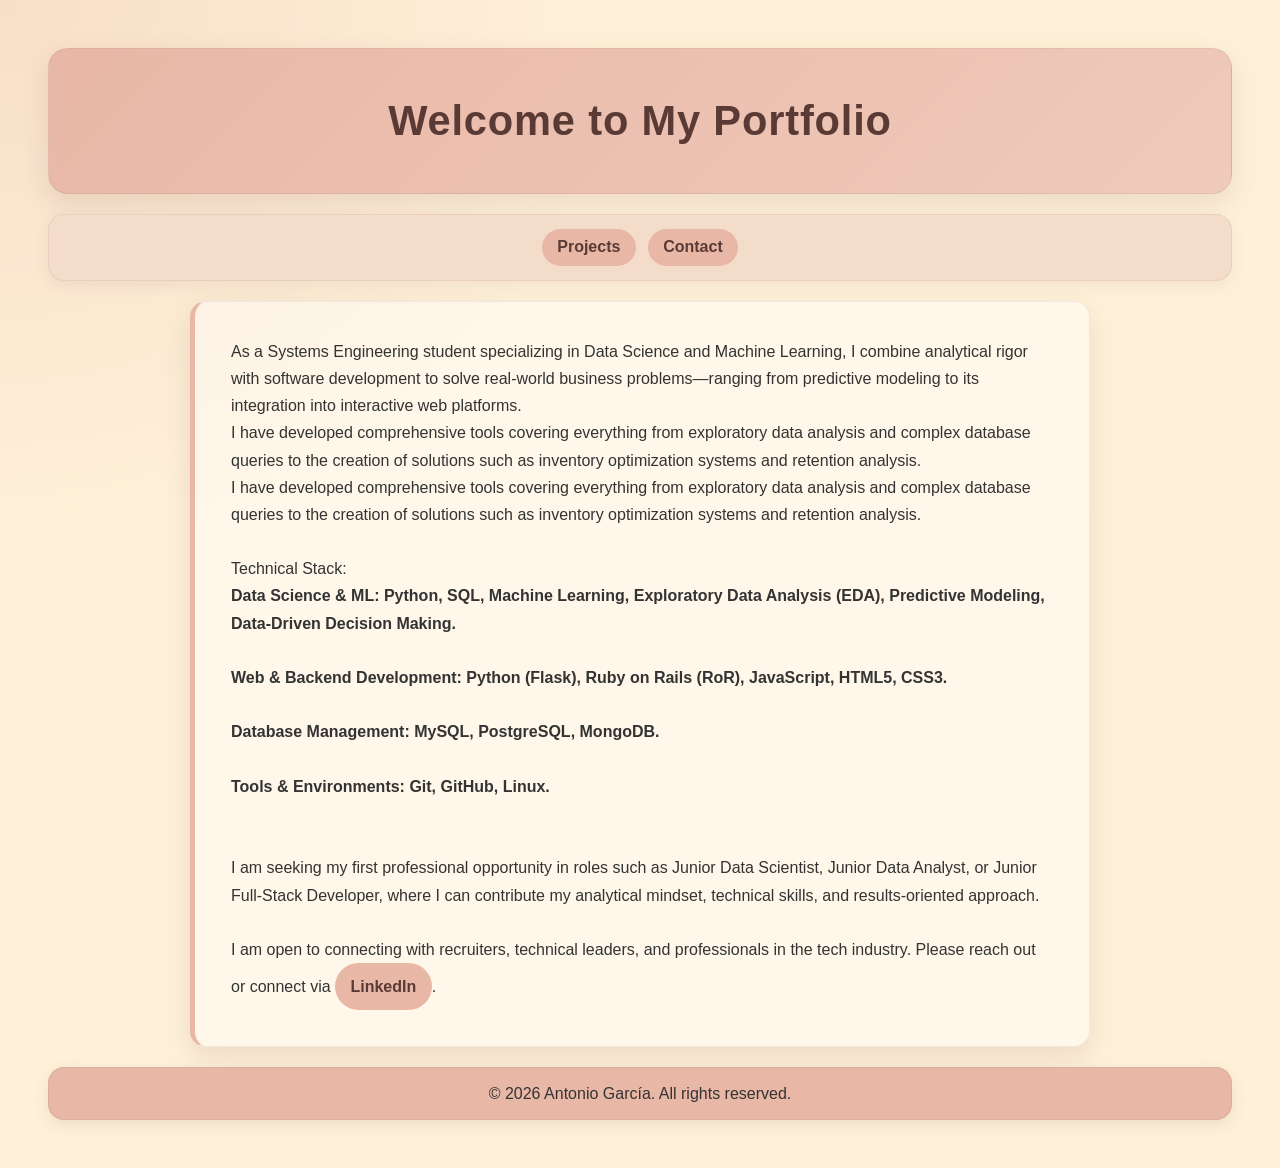
==== index.html @ eaaa6753 "create a portafolio of my projects actives" ====
<!DOCTYPE html>
<html lang="en">
<head>
    <meta charset="UTF-8">
    <meta name="viewport" content="width=device-width, initial-scale=1.0">
    <title>Portfolio</title>
    <link rel="stylesheet" href="CSS/style.css">
</head>
<body>
    <header>
        <h1>Welcome to My Portfolio</h1>
    </header>

    <nav class="navbar">
        <a href="html/projects.html">Projects</a>
        <a href="html/contact.html">Contact</a>
    </nav>
    <p>
        As a Systems Engineering student specializing in Data Science and Machine Learning, I combine analytical rigor with software development to solve real-world business problems—ranging from predictive modeling to its integration into interactive web platforms.
        <br>        
        I have developed comprehensive tools covering everything from exploratory data analysis and complex database queries to the creation of solutions such as inventory optimization systems and retention analysis.
        <br>        
        I have developed comprehensive tools covering everything from exploratory data analysis and complex database queries to the creation of solutions such as inventory optimization systems and retention analysis.
            <br>        
        <br>        
        Technical Stack:
        <strong>
         <br>
            Data Science & ML: Python, SQL, Machine Learning, Exploratory Data Analysis (EDA), Predictive Modeling, Data-Driven Decision Making.
            <br>        
            <br>        
            Web & Backend Development: Python (Flask), Ruby on Rails (RoR), JavaScript, HTML5, CSS3.
            <br>        
            <br>        
            Database Management: MySQL, PostgreSQL, MongoDB.
            <br>        
            <br>
            Tools & Environments: Git, GitHub, Linux.
            <br>        
            <br>
        </strong>
        <br>
        I am seeking my first professional opportunity in roles such as Junior Data Scientist, Junior Data Analyst, or Junior Full-Stack Developer, where I can contribute my analytical mindset, technical skills, and results-oriented approach.
        <br>        
        <br>
        I am open to connecting with recruiters, technical leaders, and professionals in the tech industry. Please reach out or connect via <a href="https://www.linkedin.com/in/antoniogarc%C3%ADa27121994/" target="_blank">LinkedIn</a>.
        <br>        
    </p>

    <footer>
        <p>&copy; 2026 Antonio García. All rights reserved.</p>
    </footer>
    
</body>
---- CSS/style.css ----
:root {
    color-scheme: light;
    --color-background: #fff1d9;
    --color-peach: #e8b7a6;
    --color-cream: #f4dccb;
    --color-text: #333;
    --color-accent: #5a3a35;
    --shadow-soft: 0 10px 28px rgba(90, 58, 53, 0.12);
}

* {
    box-sizing: border-box;
}

html {
    scroll-behavior: smooth;
}

body {
    min-height: 100vh;
    margin: 0;
    padding: clamp(0.75rem, 4vw, 3rem);
    display: flex;
    flex-direction: column;
    gap: clamp(0.75rem, 2.5vw, 1.25rem);
    color: var(--color-text);
    background:
        radial-gradient(ellipse at top left, rgba(232, 183, 166, 0.32), transparent 38rem),
        var(--color-background);
    font-family: "Segoe UI", Tahoma, sans-serif;
}

body > * {
    width: 100%;
    min-width: 0;
}

header {
    padding: clamp(1.25rem, 5vw, 3rem) clamp(0.75rem, 4vw, 1.5rem);
    border: 1px solid rgba(90, 58, 53, 0.08);
    border-radius: 1.25rem;
    background: linear-gradient(135deg, var(--color-peach), #f0cabb);
    box-shadow: var(--shadow-soft);
}

header h1 {
    margin: 0;
    color: var(--color-accent);
    text-align: center;
    font-size: clamp(1.8rem, 5vw, 2.6rem);
    letter-spacing: 0.02em;
}

nav.navbar {
    display: flex;
    justify-content: center;
    flex-wrap: wrap;
    gap: 0.75rem;
    padding: 0.85rem;
    border: 1px solid rgba(90, 58, 53, 0.08);
    border-radius: 1rem;
    background-color: var(--color-cream);
    box-shadow: 0 5px 16px rgba(90, 58, 53, 0.08);
}

a {
    display: inline-block;
    padding: 0.55rem 0.9rem;
    border: 1px solid transparent;
    border-radius: 999px;
    color: var(--color-accent);
    background-color: var(--color-peach);
    font-weight: 700;
    text-decoration: none;
    overflow-wrap: anywhere;
    transition: transform 180ms ease, box-shadow 180ms ease, background-color 180ms ease;
}

a:hover {
    transform: translateY(-2px);
    background-color: #efc5b5;
    box-shadow: 0 5px 12px rgba(90, 58, 53, 0.16);
}

a:focus-visible {
    outline: 3px solid var(--color-accent);
    outline-offset: 3px;
}

p {
    color: var(--color-text);
    line-height: 1.7;
}

body > p {
    max-width: 900px;
    margin: 0 auto;
    padding: clamp(1.25rem, 4vw, 2.25rem);
    border: 1px solid rgba(90, 58, 53, 0.08);
    border-left: 5px solid var(--color-peach);
    border-radius: 1rem;
    background-color: rgba(255, 255, 255, 0.42);
    box-shadow: var(--shadow-soft);
}

.projects {
    display: grid;
    grid-template-columns: repeat(auto-fit, minmax(min(100%, 17rem), 1fr));
    gap: clamp(0.75rem, 2.5vw, 1.25rem);
    align-items: stretch;
}

.project {
    min-width: 0;
    padding: clamp(1.2rem, 3vw, 1.75rem);
    border: 1px solid rgba(90, 58, 53, 0.1);
    border-top: 5px solid var(--color-peach);
    border-radius: 1rem;
    background: linear-gradient(160deg, #fffaf3, var(--color-cream));
    box-shadow: var(--shadow-soft);
    transition: transform 180ms ease, box-shadow 180ms ease;
    overflow-wrap: anywhere;
}

.project:hover {
    transform: translateY(-4px);
    box-shadow: 0 16px 32px rgba(90, 58, 53, 0.16);
}

.project h2 {
    margin-top: 0;
    color: var(--color-accent);
}

.project p {
    margin: 0.75rem 0;
}

footer {
    margin-top: auto;
    padding: 0.75rem 1rem;
    border: 1px solid rgba(90, 58, 53, 0.08);
    border-radius: 1rem;
    background-color: var(--color-peach);
    box-shadow: 0 5px 16px rgba(90, 58, 53, 0.1);
    text-align: center;
}

footer p {
    margin: 0;
}

@media (max-width: 600px) {
    nav.navbar {
        gap: 0.55rem;
        padding: 0.65rem;
    }

    nav.navbar a {
        flex: 1 1 8rem;
        text-align: center;
    }

    body > p {
        padding: 1.25rem;
    }

    .projects {
        grid-template-columns: minmax(0, 1fr);
    }
}

@media (max-width: 380px) {
    body {
        padding: 0.65rem;
    }

    header {
        border-radius: 0.9rem;
    }

    header h1 {
        font-size: clamp(1.5rem, 8vw, 1.8rem);
    }

    body > p,
    .project {
        padding: 1rem;
    }
}

@media (prefers-reduced-motion: reduce) {
    html {
        scroll-behavior: auto;
    }

    *,
    *::before,
    *::after {
        transition-duration: 0.01ms !important;
    }
}
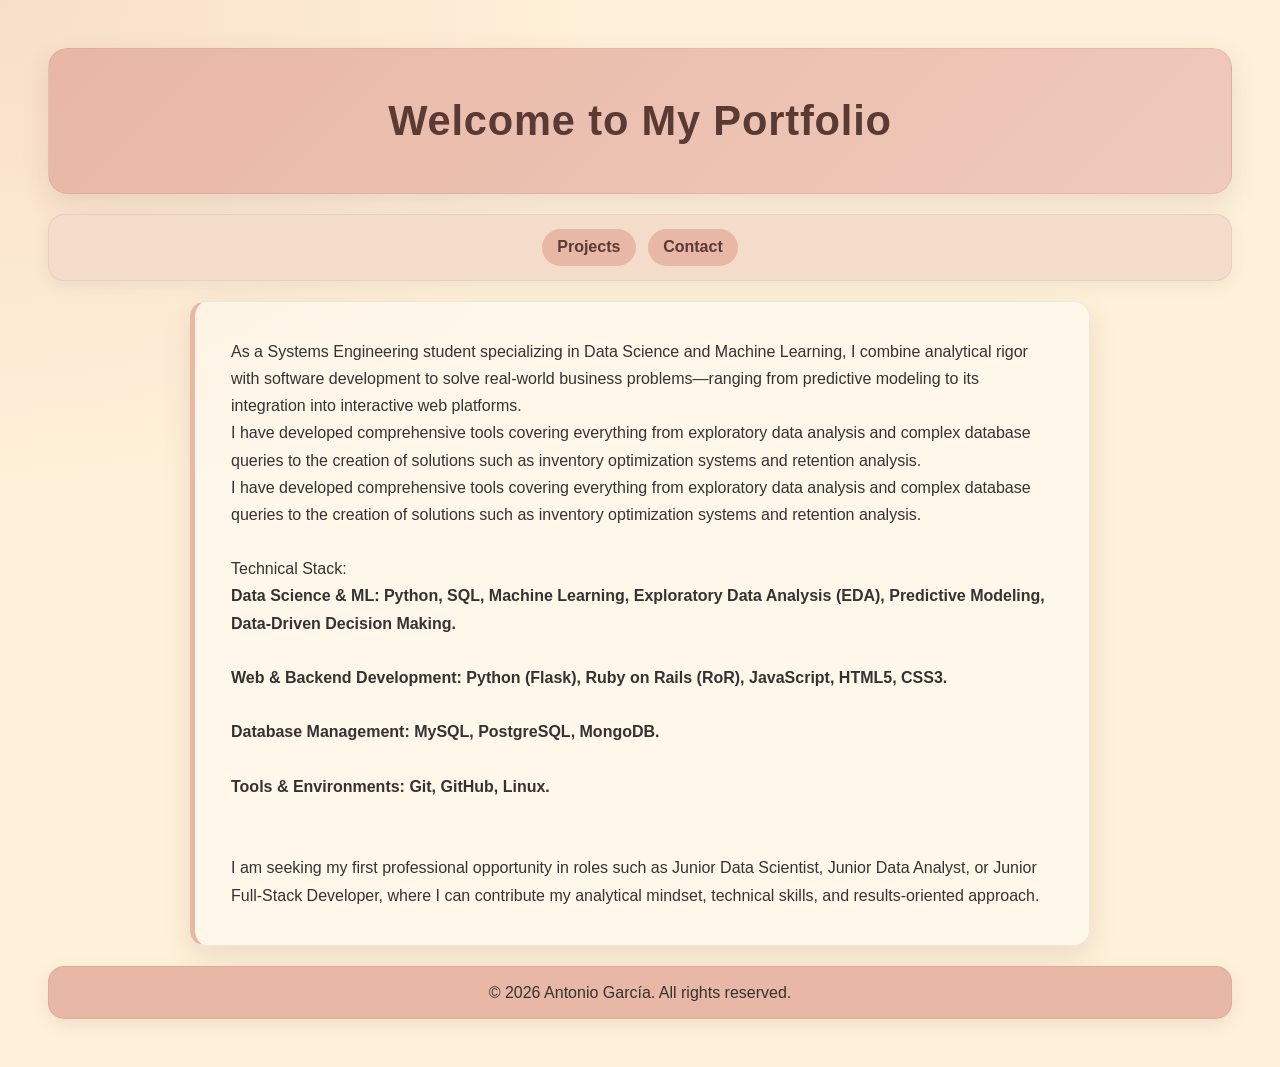
==== commit c7f73b31: "create a portafolio of my projects actives v2" ====
--- a/index.html
+++ b/index.html
@@ -41,10 +41,8 @@
         </strong>
         <br>
         I am seeking my first professional opportunity in roles such as Junior Data Scientist, Junior Data Analyst, or Junior Full-Stack Developer, where I can contribute my analytical mindset, technical skills, and results-oriented approach.
-        <br>        
         <br>
-        I am open to connecting with recruiters, technical leaders, and professionals in the tech industry. Please reach out or connect via <a href="https://www.linkedin.com/in/antoniogarc%C3%ADa27121994/" target="_blank">LinkedIn</a>.
-        <br>        
+            
     </p>
 
     <footer>
